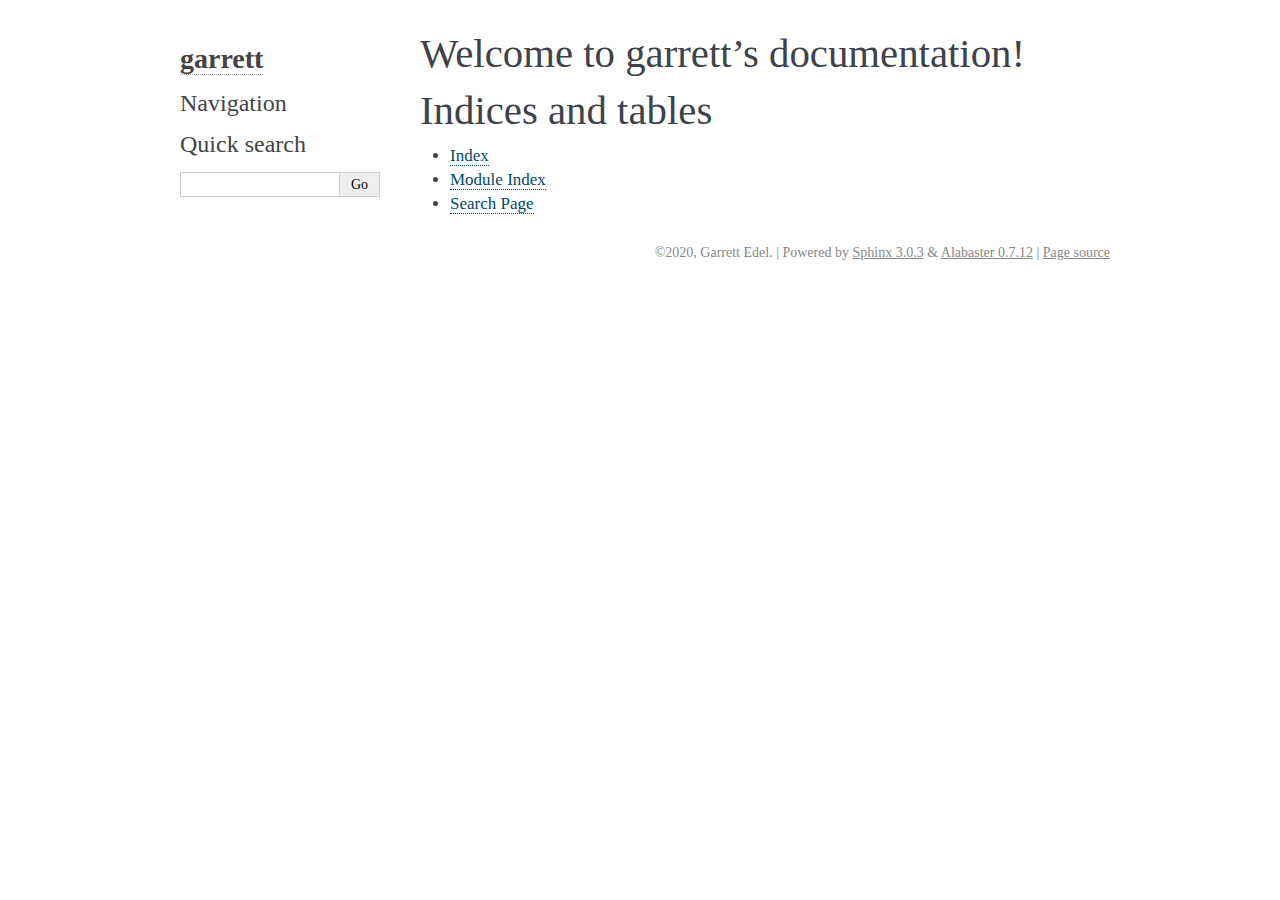
==== docs/index.html @ 08edf152 "Added docs directory" ====
<!DOCTYPE html>

<html>
  <head>
    <meta charset="utf-8" />
    <title>Welcome to garrett’s documentation! &#8212; garrett  documentation</title>
    <link rel="stylesheet" href="_static/alabaster.css" type="text/css" />
    <link rel="stylesheet" href="_static/pygments.css" type="text/css" />
    <script id="documentation_options" data-url_root="./" src="_static/documentation_options.js"></script>
    <script src="_static/jquery.js"></script>
    <script src="_static/underscore.js"></script>
    <script src="_static/doctools.js"></script>
    <script src="_static/language_data.js"></script>
    <link rel="index" title="Index" href="genindex.html" />
    <link rel="search" title="Search" href="search.html" />
   
  <link rel="stylesheet" href="_static/custom.css" type="text/css" />
  
  
  <meta name="viewport" content="width=device-width, initial-scale=0.9, maximum-scale=0.9" />

  </head><body>
  

    <div class="document">
      <div class="documentwrapper">
        <div class="bodywrapper">
          

          <div class="body" role="main">
            
  <div class="section" id="welcome-to-garrett-s-documentation">
<h1>Welcome to garrett’s documentation!<a class="headerlink" href="#welcome-to-garrett-s-documentation" title="Permalink to this headline">¶</a></h1>
<div class="toctree-wrapper compound">
</div>
</div>
<div class="section" id="indices-and-tables">
<h1>Indices and tables<a class="headerlink" href="#indices-and-tables" title="Permalink to this headline">¶</a></h1>
<ul class="simple">
<li><p><a class="reference internal" href="genindex.html"><span class="std std-ref">Index</span></a></p></li>
<li><p><a class="reference internal" href="py-modindex.html"><span class="std std-ref">Module Index</span></a></p></li>
<li><p><a class="reference internal" href="search.html"><span class="std std-ref">Search Page</span></a></p></li>
</ul>
</div>


          </div>
          
        </div>
      </div>
      <div class="sphinxsidebar" role="navigation" aria-label="main navigation">
        <div class="sphinxsidebarwrapper">
<h1 class="logo"><a href="#">garrett</a></h1>








<h3>Navigation</h3>

<div class="relations">
<h3>Related Topics</h3>
<ul>
  <li><a href="#">Documentation overview</a><ul>
  </ul></li>
</ul>
</div>
<div id="searchbox" style="display: none" role="search">
  <h3 id="searchlabel">Quick search</h3>
    <div class="searchformwrapper">
    <form class="search" action="search.html" method="get">
      <input type="text" name="q" aria-labelledby="searchlabel" />
      <input type="submit" value="Go" />
    </form>
    </div>
</div>
<script>$('#searchbox').show(0);</script>








        </div>
      </div>
      <div class="clearer"></div>
    </div>
    <div class="footer">
      &copy;2020, Garrett Edel.
      
      |
      Powered by <a href="http://sphinx-doc.org/">Sphinx 3.0.3</a>
      &amp; <a href="https://github.com/bitprophet/alabaster">Alabaster 0.7.12</a>
      
      |
      <a href="_sources/index.rst.txt"
          rel="nofollow">Page source</a>
    </div>

    

    
  </body>
</html>
---- docs/_static/alabaster.css ----
@import url("basic.css");

/* -- page layout ----------------------------------------------------------- */

body {
    font-family: Georgia, serif;
    font-size: 17px;
    background-color: #fff;
    color: #000;
    margin: 0;
    padding: 0;
}


div.document {
    width: 940px;
    margin: 30px auto 0 auto;
}

div.documentwrapper {
    float: left;
    width: 100%;
}

div.bodywrapper {
    margin: 0 0 0 220px;
}

div.sphinxsidebar {
    width: 220px;
    font-size: 14px;
    line-height: 1.5;
}

hr {
    border: 1px solid #B1B4B6;
}

div.body {
    background-color: #fff;
    color: #3E4349;
    padding: 0 30px 0 30px;
}

div.body > .section {
    text-align: left;
}

div.footer {
    width: 940px;
    margin: 20px auto 30px auto;
    font-size: 14px;
    color: #888;
    text-align: right;
}

div.footer a {
    color: #888;
}

p.caption {
    font-family: inherit;
    font-size: inherit;
}


div.relations {
    display: none;
}


div.sphinxsidebar a {
    color: #444;
    text-decoration: none;
    border-bottom: 1px dotted #999;
}

div.sphinxsidebar a:hover {
    border-bottom: 1px solid #999;
}

div.sphinxsidebarwrapper {
    padding: 18px 10px;
}

div.sphinxsidebarwrapper p.logo {
    padding: 0;
    margin: -10px 0 0 0px;
    text-align: center;
}

div.sphinxsidebarwrapper h1.logo {
    margin-top: -10px;
    text-align: center;
    margin-bottom: 5px;
    text-align: left;
}

div.sphinxsidebarwrapper h1.logo-name {
    margin-top: 0px;
}

div.sphinxsidebarwrapper p.blurb {
    margin-top: 0;
    font-style: normal;
}

div.sphinxsidebar h3,
div.sphinxsidebar h4 {
    font-family: Georgia, serif;
    color: #444;
    font-size: 24px;
    font-weight: normal;
    margin: 0 0 5px 0;
    padding: 0;
}

div.sphinxsidebar h4 {
    font-size: 20px;
}

div.sphinxsidebar h3 a {
    color: #444;
}

div.sphinxsidebar p.logo a,
div.sphinxsidebar h3 a,
div.sphinxsidebar p.logo a:hover,
div.sphinxsidebar h3 a:hover {
    border: none;
}

div.sphinxsidebar p {
    color: #555;
    margin: 10px 0;
}

div.sphinxsidebar ul {
    margin: 10px 0;
    padding: 0;
    color: #000;
}

div.sphinxsidebar ul li.toctree-l1 > a {
    font-size: 120%;
}

div.sphinxsidebar ul li.toctree-l2 > a {
    font-size: 110%;
}

div.sphinxsidebar input {
    border: 1px solid #CCC;
    font-family: Georgia, serif;
    font-size: 1em;
}

div.sphinxsidebar hr {
    border: none;
    height: 1px;
    color: #AAA;
    background: #AAA;

    text-align: left;
    margin-left: 0;
    width: 50%;
}

div.sphinxsidebar .badge {
    border-bottom: none;
}

div.sphinxsidebar .badge:hover {
    border-bottom: none;
}

/* To address an issue with donation coming after search */
div.sphinxsidebar h3.donation {
    margin-top: 10px;
}

/* -- body styles ----------------------------------------------------------- */

a {
    color: #004B6B;
    text-decoration: underline;
}

a:hover {
    color: #6D4100;
    text-decoration: underline;
}

div.body h1,
div.body h2,
div.body h3,
div.body h4,
div.body h5,
div.body h6 {
    font-family: Georgia, serif;
    font-weight: normal;
    margin: 30px 0px 10px 0px;
    padding: 0;
}

div.body h1 { margin-top: 0; padding-top: 0; font-size: 240%; }
div.body h2 { font-size: 180%; }
div.body h3 { font-size: 150%; }
div.body h4 { font-size: 130%; }
div.body h5 { font-size: 100%; }
div.body h6 { font-size: 100%; }

a.headerlink {
    color: #DDD;
    padding: 0 4px;
    text-decoration: none;
}

a.headerlink:hover {
    color: #444;
    background: #EAEAEA;
}

div.body p, div.body dd, div.body li {
    line-height: 1.4em;
}

div.admonition {
    margin: 20px 0px;
    padding: 10px 30px;
    background-color: #EEE;
    border: 1px solid #CCC;
}

div.admonition tt.xref, div.admonition code.xref, div.admonition a tt {
    background-color: #FBFBFB;
    border-bottom: 1px solid #fafafa;
}

div.admonition p.admonition-title {
    font-family: Georgia, serif;
    font-weight: normal;
    font-size: 24px;
    margin: 0 0 10px 0;
    padding: 0;
    line-height: 1;
}

div.admonition p.last {
    margin-bottom: 0;
}

div.highlight {
    background-color: #fff;
}

dt:target, .highlight {
    background: #FAF3E8;
}

div.warning {
    background-color: #FCC;
    border: 1px solid #FAA;
}

div.danger {
    background-color: #FCC;
    border: 1px solid #FAA;
    -moz-box-shadow: 2px 2px 4px #D52C2C;
    -webkit-box-shadow: 2px 2px 4px #D52C2C;
    box-shadow: 2px 2px 4px #D52C2C;
}

div.error {
    background-color: #FCC;
    border: 1px solid #FAA;
    -moz-box-shadow: 2px 2px 4px #D52C2C;
    -webkit-box-shadow: 2px 2px 4px #D52C2C;
    box-shadow: 2px 2px 4px #D52C2C;
}

div.caution {
    background-color: #FCC;
    border: 1px solid #FAA;
}

div.attention {
    background-color: #FCC;
    border: 1px solid #FAA;
}

div.important {
    background-color: #EEE;
    border: 1px solid #CCC;
}

div.note {
    background-color: #EEE;
    border: 1px solid #CCC;
}

div.tip {
    background-color: #EEE;
    border: 1px solid #CCC;
}

div.hint {
    background-color: #EEE;
    border: 1px solid #CCC;
}

div.seealso {
    background-color: #EEE;
    border: 1px solid #CCC;
}

div.topic {
    background-color: #EEE;
}

p.admonition-title {
    display: inline;
}

p.admonition-title:after {
    content: ":";
}

pre, tt, code {
    font-family: 'Consolas', 'Menlo', 'DejaVu Sans Mono', 'Bitstream Vera Sans Mono', monospace;
    font-size: 0.9em;
}

.hll {
    background-color: #FFC;
    margin: 0 -12px;
    padding: 0 12px;
    display: block;
}

img.screenshot {
}

tt.descname, tt.descclassname, code.descname, code.descclassname {
    font-size: 0.95em;
}

tt.descname, code.descname {
    padding-right: 0.08em;
}

img.screenshot {
    -moz-box-shadow: 2px 2px 4px #EEE;
    -webkit-box-shadow: 2px 2px 4px #EEE;
    box-shadow: 2px 2px 4px #EEE;
}

table.docutils {
    border: 1px solid #888;
    -moz-box-shadow: 2px 2px 4px #EEE;
    -webkit-box-shadow: 2px 2px 4px #EEE;
    box-shadow: 2px 2px 4px #EEE;
}

table.docutils td, table.docutils th {
    border: 1px solid #888;
    padding: 0.25em 0.7em;
}

table.field-list, table.footnote {
    border: none;
    -moz-box-shadow: none;
    -webkit-box-shadow: none;
    box-shadow: none;
}

table.footnote {
    margin: 15px 0;
    width: 100%;
    border: 1px solid #EEE;
    background: #FDFDFD;
    font-size: 0.9em;
}

table.footnote + table.footnote {
    margin-top: -15px;
    border-top: none;
}

table.field-list th {
    padding: 0 0.8em 0 0;
}

table.field-list td {
    padding: 0;
}

table.field-list p {
    margin-bottom: 0.8em;
}

/* Cloned from
 * https://github.com/sphinx-doc/sphinx/commit/ef60dbfce09286b20b7385333d63a60321784e68
 */
.field-name {
    -moz-hyphens: manual;
    -ms-hyphens: manual;
    -webkit-hyphens: manual;
    hyphens: manual;
}

table.footnote td.label {
    width: .1px;
    padding: 0.3em 0 0.3em 0.5em;
}

table.footnote td {
    padding: 0.3em 0.5em;
}

dl {
    margin: 0;
    padding: 0;
}

dl dd {
    margin-left: 30px;
}

blockquote {
    margin: 0 0 0 30px;
    padding: 0;
}

ul, ol {
    /* Matches the 30px from the narrow-screen "li > ul" selector below */
    margin: 10px 0 10px 30px;
    padding: 0;
}

pre {
    background: #EEE;
    padding: 7px 30px;
    margin: 15px 0px;
    line-height: 1.3em;
}

div.viewcode-block:target {
    background: #ffd;
}

dl pre, blockquote pre, li pre {
    margin-left: 0;
    padding-left: 30px;
}

tt, code {
    background-color: #ecf0f3;
    color: #222;
    /* padding: 1px 2px; */
}

tt.xref, code.xref, a tt {
    background-color: #FBFBFB;
    border-bottom: 1px solid #fff;
}

a.reference {
    text-decoration: none;
    border-bottom: 1px dotted #004B6B;
}

/* Don't put an underline on images */
a.image-reference, a.image-reference:hover {
    border-bottom: none;
}

a.reference:hover {
    border-bottom: 1px solid #6D4100;
}

a.footnote-reference {
    text-decoration: none;
    font-size: 0.7em;
    vertical-align: top;
    border-bottom: 1px dotted #004B6B;
}

a.footnote-reference:hover {
    border-bottom: 1px solid #6D4100;
}

a:hover tt, a:hover code {
    background: #EEE;
}


@media screen and (max-width: 870px) {

    div.sphinxsidebar {
    	display: none;
    }

    div.document {
       width: 100%;

    }

    div.documentwrapper {
    	margin-left: 0;
    	margin-top: 0;
    	margin-right: 0;
    	margin-bottom: 0;
    }

    div.bodywrapper {
    	margin-top: 0;
    	margin-right: 0;
    	margin-bottom: 0;
    	margin-left: 0;
    }

    ul {
    	margin-left: 0;
    }

	li > ul {
        /* Matches the 30px from the "ul, ol" selector above */
		margin-left: 30px;
	}

    .document {
    	width: auto;
    }

    .footer {
    	width: auto;
    }

    .bodywrapper {
    	margin: 0;
    }

    .footer {
    	width: auto;
    }

    .github {
        display: none;
    }



}



@media screen and (max-width: 875px) {

    body {
        margin: 0;
        padding: 20px 30px;
    }

    div.documentwrapper {
        float: none;
        background: #fff;
    }

    div.sphinxsidebar {
        display: block;
        float: none;
        width: 102.5%;
        margin: 50px -30px -20px -30px;
        padding: 10px 20px;
        background: #333;
        color: #FFF;
    }

    div.sphinxsidebar h3, div.sphinxsidebar h4, div.sphinxsidebar p,
    div.sphinxsidebar h3 a {
        color: #fff;
    }

    div.sphinxsidebar a {
        color: #AAA;
    }

    div.sphinxsidebar p.logo {
        display: none;
    }

    div.document {
        width: 100%;
        margin: 0;
    }

    div.footer {
        display: none;
    }

    div.bodywrapper {
        margin: 0;
    }

    div.body {
        min-height: 0;
        padding: 0;
    }

    .rtd_doc_footer {
        display: none;
    }

    .document {
        width: auto;
    }

    .footer {
        width: auto;
    }

    .footer {
        width: auto;
    }

    .github {
        display: none;
    }
}


/* misc. */

.revsys-inline {
    display: none!important;
}

/* Make nested-list/multi-paragraph items look better in Releases changelog
 * pages. Without this, docutils' magical list fuckery causes inconsistent
 * formatting between different release sub-lists.
 */
div#changelog > div.section > ul > li > p:only-child {
    margin-bottom: 0;
}

/* Hide fugly table cell borders in ..bibliography:: directive output */
table.docutils.citation, table.docutils.citation td, table.docutils.citation th {
  border: none;
  /* Below needed in some edge cases; if not applied, bottom shadows appear */
  -moz-box-shadow: none;
  -webkit-box-shadow: none;
  box-shadow: none;
}


/* relbar */

.related {
    line-height: 30px;
    width: 100%;
    font-size: 0.9rem;
}

.related.top {
    border-bottom: 1px solid #EEE;
    margin-bottom: 20px;
}

.related.bottom {
    border-top: 1px solid #EEE;
}

.related ul {
    padding: 0;
    margin: 0;
    list-style: none;
}

.related li {
    display: inline;
}

nav#rellinks {
    float: right;
}

nav#rellinks li+li:before {
    content: "|";
}

nav#breadcrumbs li+li:before {
    content: "\00BB";
}

/* Hide certain items when printing */
@media print {
    div.related {
        display: none;
    }
}
---- docs/_static/pygments.css ----
.highlight .hll { background-color: #ffffcc }
.highlight  { background: #f8f8f8; }
.highlight .c { color: #8f5902; font-style: italic } /* Comment */
.highlight .err { color: #a40000; border: 1px solid #ef2929 } /* Error */
.highlight .g { color: #000000 } /* Generic */
.highlight .k { color: #004461; font-weight: bold } /* Keyword */
.highlight .l { color: #000000 } /* Literal */
.highlight .n { color: #000000 } /* Name */
.highlight .o { color: #582800 } /* Operator */
.highlight .x { color: #000000 } /* Other */
.highlight .p { color: #000000; font-weight: bold } /* Punctuation */
.highlight .ch { color: #8f5902; font-style: italic } /* Comment.Hashbang */
.highlight .cm { color: #8f5902; font-style: italic } /* Comment.Multiline */
.highlight .cp { color: #8f5902 } /* Comment.Preproc */
.highlight .cpf { color: #8f5902; font-style: italic } /* Comment.PreprocFile */
.highlight .c1 { color: #8f5902; font-style: italic } /* Comment.Single */
.highlight .cs { color: #8f5902; font-style: italic } /* Comment.Special */
.highlight .gd { color: #a40000 } /* Generic.Deleted */
.highlight .ge { color: #000000; font-style: italic } /* Generic.Emph */
.highlight .gr { color: #ef2929 } /* Generic.Error */
.highlight .gh { color: #000080; font-weight: bold } /* Generic.Heading */
.highlight .gi { color: #00A000 } /* Generic.Inserted */
.highlight .go { color: #888888 } /* Generic.Output */
.highlight .gp { color: #745334 } /* Generic.Prompt */
.highlight .gs { color: #000000; font-weight: bold } /* Generic.Strong */
.highlight .gu { color: #800080; font-weight: bold } /* Generic.Subheading */
.highlight .gt { color: #a40000; font-weight: bold } /* Generic.Traceback */
.highlight .kc { color: #004461; font-weight: bold } /* Keyword.Constant */
.highlight .kd { color: #004461; font-weight: bold } /* Keyword.Declaration */
.highlight .kn { color: #004461; font-weight: bold } /* Keyword.Namespace */
.highlight .kp { color: #004461; font-weight: bold } /* Keyword.Pseudo */
.highlight .kr { color: #004461; font-weight: bold } /* Keyword.Reserved */
.highlight .kt { color: #004461; font-weight: bold } /* Keyword.Type */
.highlight .ld { color: #000000 } /* Literal.Date */
.highlight .m { color: #990000 } /* Literal.Number */
.highlight .s { color: #4e9a06 } /* Literal.String */
.highlight .na { color: #c4a000 } /* Name.Attribute */
.highlight .nb { color: #004461 } /* Name.Builtin */
.highlight .nc { color: #000000 } /* Name.Class */
.highlight .no { color: #000000 } /* Name.Constant */
.highlight .nd { color: #888888 } /* Name.Decorator */
.highlight .ni { color: #ce5c00 } /* Name.Entity */
.highlight .ne { color: #cc0000; font-weight: bold } /* Name.Exception */
.highlight .nf { color: #000000 } /* Name.Function */
.highlight .nl { color: #f57900 } /* Name.Label */
.highlight .nn { color: #000000 } /* Name.Namespace */
.highlight .nx { color: #000000 } /* Name.Other */
.highlight .py { color: #000000 } /* Name.Property */
.highlight .nt { color: #004461; font-weight: bold } /* Name.Tag */
.highlight .nv { color: #000000 } /* Name.Variable */
.highlight .ow { color: #004461; font-weight: bold } /* Operator.Word */
.highlight .w { color: #f8f8f8; text-decoration: underline } /* Text.Whitespace */
.highlight .mb { color: #990000 } /* Literal.Number.Bin */
.highlight .mf { color: #990000 } /* Literal.Number.Float */
.highlight .mh { color: #990000 } /* Literal.Number.Hex */
.highlight .mi { color: #990000 } /* Literal.Number.Integer */
.highlight .mo { color: #990000 } /* Literal.Number.Oct */
.highlight .sa { color: #4e9a06 } /* Literal.String.Affix */
.highlight .sb { color: #4e9a06 } /* Literal.String.Backtick */
.highlight .sc { color: #4e9a06 } /* Literal.String.Char */
.highlight .dl { color: #4e9a06 } /* Literal.String.Delimiter */
.highlight .sd { color: #8f5902; font-style: italic } /* Literal.String.Doc */
.highlight .s2 { color: #4e9a06 } /* Literal.String.Double */
.highlight .se { color: #4e9a06 } /* Literal.String.Escape */
.highlight .sh { color: #4e9a06 } /* Literal.String.Heredoc */
.highlight .si { color: #4e9a06 } /* Literal.String.Interpol */
.highlight .sx { color: #4e9a06 } /* Literal.String.Other */
.highlight .sr { color: #4e9a06 } /* Literal.String.Regex */
.highlight .s1 { color: #4e9a06 } /* Literal.String.Single */
.highlight .ss { color: #4e9a06 } /* Literal.String.Symbol */
.highlight .bp { color: #3465a4 } /* Name.Builtin.Pseudo */
.highlight .fm { color: #000000 } /* Name.Function.Magic */
.highlight .vc { color: #000000 } /* Name.Variable.Class */
.highlight .vg { color: #000000 } /* Name.Variable.Global */
.highlight .vi { color: #000000 } /* Name.Variable.Instance */
.highlight .vm { color: #000000 } /* Name.Variable.Magic */
.highlight .il { color: #990000 } /* Literal.Number.Integer.Long */
---- docs/_static/custom.css ----
/* This file intentionally left blank. */
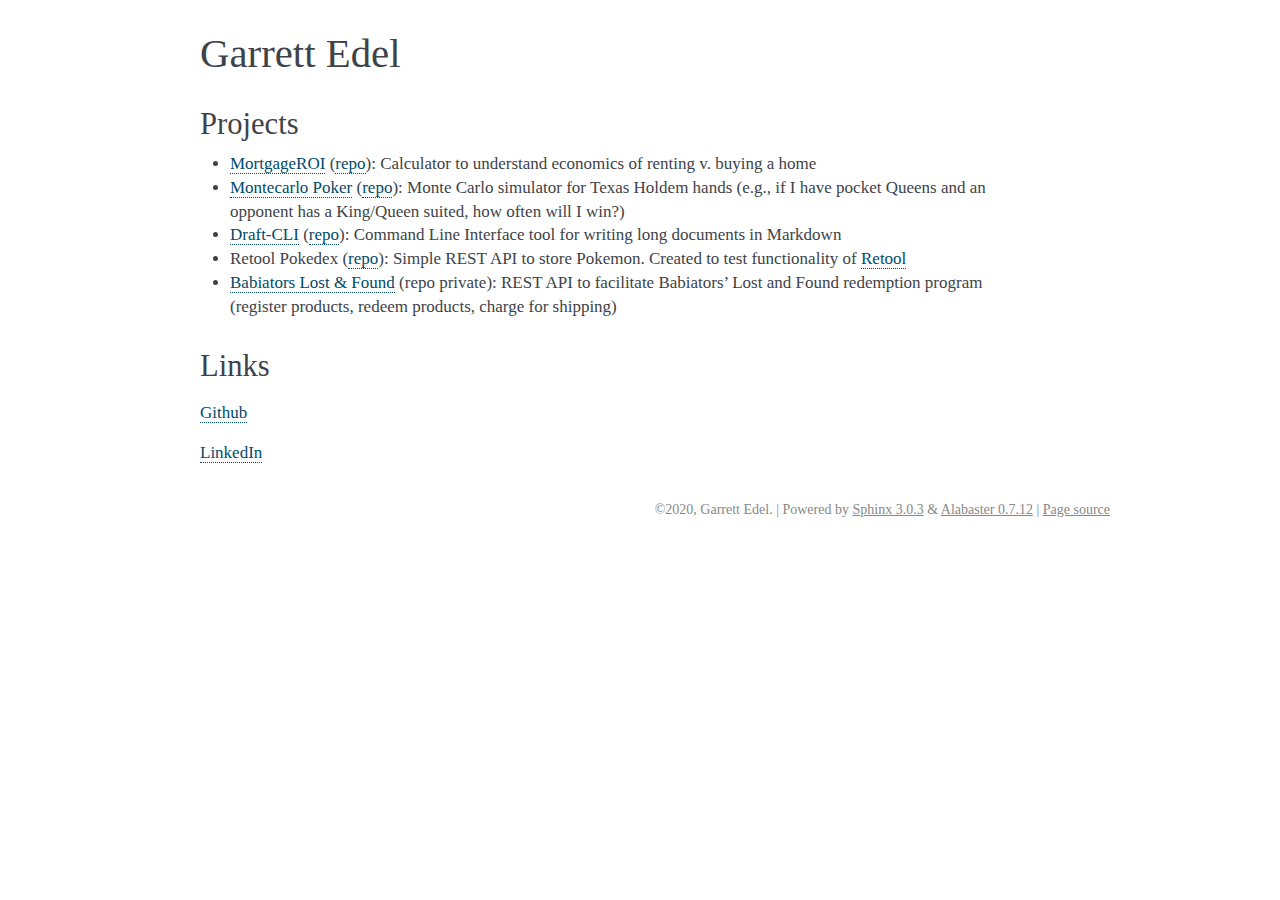
==== commit f10ed31f: "Updated with projects and links" ====
--- a/docs/index.html
+++ b/docs/index.html
@@ -4,7 +4,7 @@
 <html>
   <head>
     <meta charset="utf-8" />
-    <title>Welcome to garrett’s documentation! &#8212; garrett  documentation</title>
+    <title>Garrett Edel &#8212; garrett  documentation</title>
     <link rel="stylesheet" href="_static/alabaster.css" type="text/css" />
     <link rel="stylesheet" href="_static/pygments.css" type="text/css" />
     <script id="documentation_options" data-url_root="./" src="_static/documentation_options.js"></script>
@@ -25,69 +25,32 @@
 
     <div class="document">
       <div class="documentwrapper">
-        <div class="bodywrapper">
           
 
           <div class="body" role="main">
             
-  <div class="section" id="welcome-to-garrett-s-documentation">
-<h1>Welcome to garrett’s documentation!<a class="headerlink" href="#welcome-to-garrett-s-documentation" title="Permalink to this headline">¶</a></h1>
-<div class="toctree-wrapper compound">
+  <div class="section" id="garrett-edel">
+<h1>Garrett Edel<a class="headerlink" href="#garrett-edel" title="Permalink to this headline">¶</a></h1>
+<div class="section" id="projects">
+<h2>Projects<a class="headerlink" href="#projects" title="Permalink to this headline">¶</a></h2>
+<ul class="simple">
+<li><p><a class="reference external" href="https://www.mortgageroi.com/">MortgageROI</a> (<a class="reference external" href="https://github.com/edelgm6/mortgage-calc/">repo</a>): Calculator to understand economics of renting v. buying a home</p></li>
+<li><p><a class="reference external" href="https://montecarlo-poker.herokuapp.com/">Montecarlo Poker</a> (<a class="reference external" href="https://github.com/edelgm6/montecarlo-holdem/">repo</a>): Monte Carlo simulator for Texas Holdem hands (e.g., if I have pocket Queens and an opponent has a King/Queen suited, how often will I win?)</p></li>
+<li><p><a class="reference external" href="https://pypi.org/project/draft-cli/">Draft-CLI</a> (<a class="reference external" href="https://github.com/edelgm6/draft">repo</a>): Command Line Interface tool for writing long documents in Markdown</p></li>
+<li><p>Retool Pokedex (<a class="reference external" href="https://github.com/edelgm6/retool-pokedex">repo</a>): Simple REST API to store Pokemon. Created to test functionality of <a class="reference external" href="https://retool.com/">Retool</a></p></li>
+<li><p><a class="reference external" href="https://babiators.com/pages/guarantee-program">Babiators Lost &amp; Found</a> (repo private): REST API to facilitate Babiators’ Lost and Found redemption program (register products, redeem products, charge for shipping)</p></li>
+</ul>
 </div>
+<div class="section" id="links">
+<h2>Links<a class="headerlink" href="#links" title="Permalink to this headline">¶</a></h2>
+<p><a class="reference external" href="https://github.com/edelgm6/">Github</a></p>
+<p><a class="reference external" href="https://www.linkedin.com/in/garrettedel/">LinkedIn</a></p>
 </div>
-<div class="section" id="indices-and-tables">
-<h1>Indices and tables<a class="headerlink" href="#indices-and-tables" title="Permalink to this headline">¶</a></h1>
-<ul class="simple">
-<li><p><a class="reference internal" href="genindex.html"><span class="std std-ref">Index</span></a></p></li>
-<li><p><a class="reference internal" href="py-modindex.html"><span class="std std-ref">Module Index</span></a></p></li>
-<li><p><a class="reference internal" href="search.html"><span class="std std-ref">Search Page</span></a></p></li>
-</ul>
 </div>
 
 
           </div>
           
-        </div>
-      </div>
-      <div class="sphinxsidebar" role="navigation" aria-label="main navigation">
-        <div class="sphinxsidebarwrapper">
-<h1 class="logo"><a href="#">garrett</a></h1>
-
-
-
-
-
-
-
-
-<h3>Navigation</h3>
-
-<div class="relations">
-<h3>Related Topics</h3>
-<ul>
-  <li><a href="#">Documentation overview</a><ul>
-  </ul></li>
-</ul>
-</div>
-<div id="searchbox" style="display: none" role="search">
-  <h3 id="searchlabel">Quick search</h3>
-    <div class="searchformwrapper">
-    <form class="search" action="search.html" method="get">
-      <input type="text" name="q" aria-labelledby="searchlabel" />
-      <input type="submit" value="Go" />
-    </form>
-    </div>
-</div>
-<script>$('#searchbox').show(0);</script>
-
-
-
-
-
-
-
-
-        </div>
       </div>
       <div class="clearer"></div>
     </div>
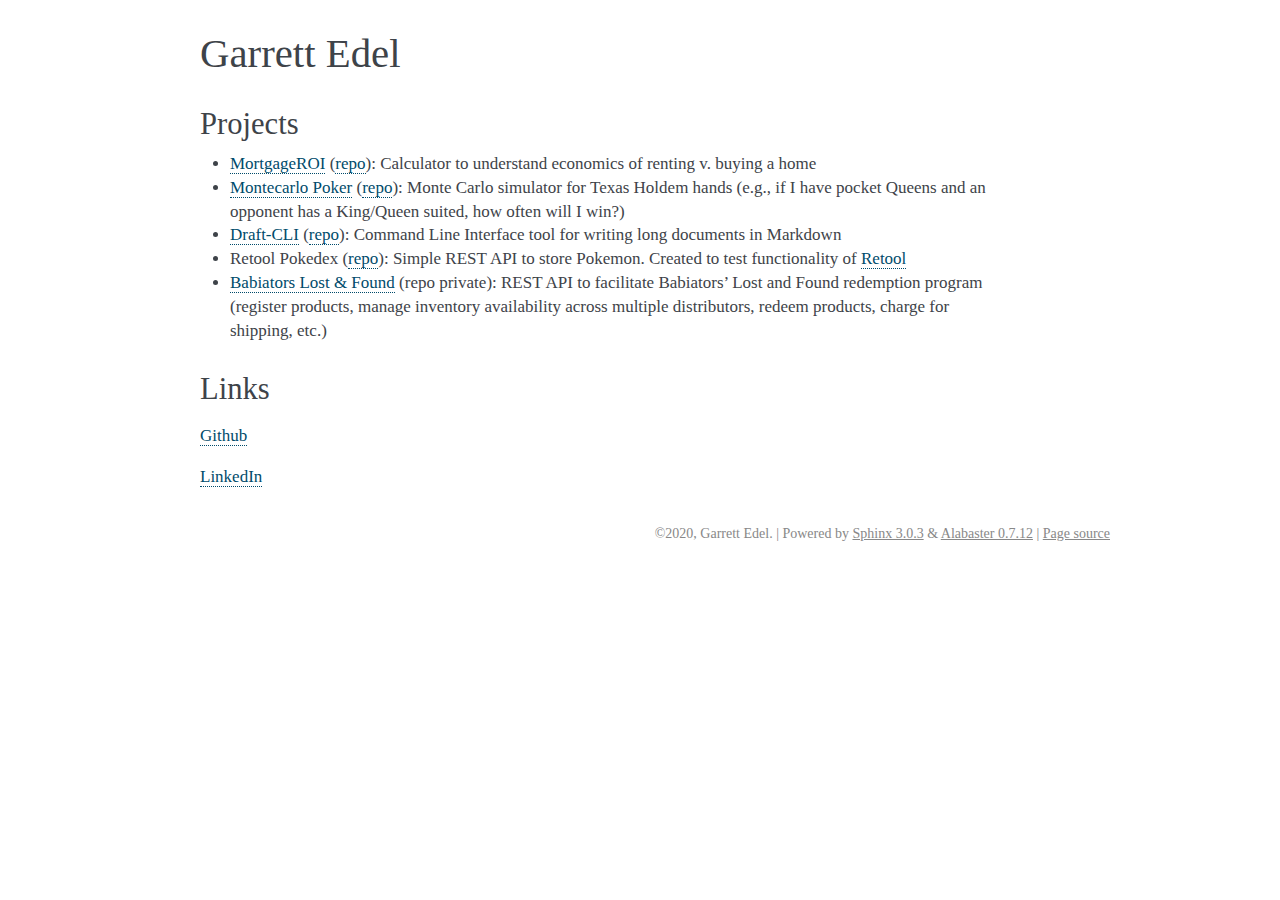
==== commit af26cfdf: "Bug fix" ====
--- a/docs/index.html
+++ b/docs/index.html
@@ -30,19 +30,19 @@
           <div class="body" role="main">
             
   <div class="section" id="garrett-edel">
-<h1>Garrett Edel<a class="headerlink" href="#garrett-edel" title="Permalink to this headline">¶</a></h1>
+<h1>Garrett Edel</h1>
 <div class="section" id="projects">
-<h2>Projects<a class="headerlink" href="#projects" title="Permalink to this headline">¶</a></h2>
+<h2>Projects</h2>
 <ul class="simple">
 <li><p><a class="reference external" href="https://www.mortgageroi.com/">MortgageROI</a> (<a class="reference external" href="https://github.com/edelgm6/mortgage-calc/">repo</a>): Calculator to understand economics of renting v. buying a home</p></li>
 <li><p><a class="reference external" href="https://montecarlo-poker.herokuapp.com/">Montecarlo Poker</a> (<a class="reference external" href="https://github.com/edelgm6/montecarlo-holdem/">repo</a>): Monte Carlo simulator for Texas Holdem hands (e.g., if I have pocket Queens and an opponent has a King/Queen suited, how often will I win?)</p></li>
 <li><p><a class="reference external" href="https://pypi.org/project/draft-cli/">Draft-CLI</a> (<a class="reference external" href="https://github.com/edelgm6/draft">repo</a>): Command Line Interface tool for writing long documents in Markdown</p></li>
 <li><p>Retool Pokedex (<a class="reference external" href="https://github.com/edelgm6/retool-pokedex">repo</a>): Simple REST API to store Pokemon. Created to test functionality of <a class="reference external" href="https://retool.com/">Retool</a></p></li>
-<li><p><a class="reference external" href="https://babiators.com/pages/guarantee-program">Babiators Lost &amp; Found</a> (repo private): REST API to facilitate Babiators’ Lost and Found redemption program (register products, redeem products, charge for shipping)</p></li>
+<li><p><a class="reference external" href="https://babiators.com/pages/guarantee-program">Babiators Lost &amp; Found</a> (repo private): REST API to facilitate Babiators’ Lost and Found redemption program (register products, manage inventory availability across multiple distributors, redeem products, charge for shipping, etc.)</p></li>
 </ul>
 </div>
 <div class="section" id="links">
-<h2>Links<a class="headerlink" href="#links" title="Permalink to this headline">¶</a></h2>
+<h2>Links</h2>
 <p><a class="reference external" href="https://github.com/edelgm6/">Github</a></p>
 <p><a class="reference external" href="https://www.linkedin.com/in/garrettedel/">LinkedIn</a></p>
 </div>
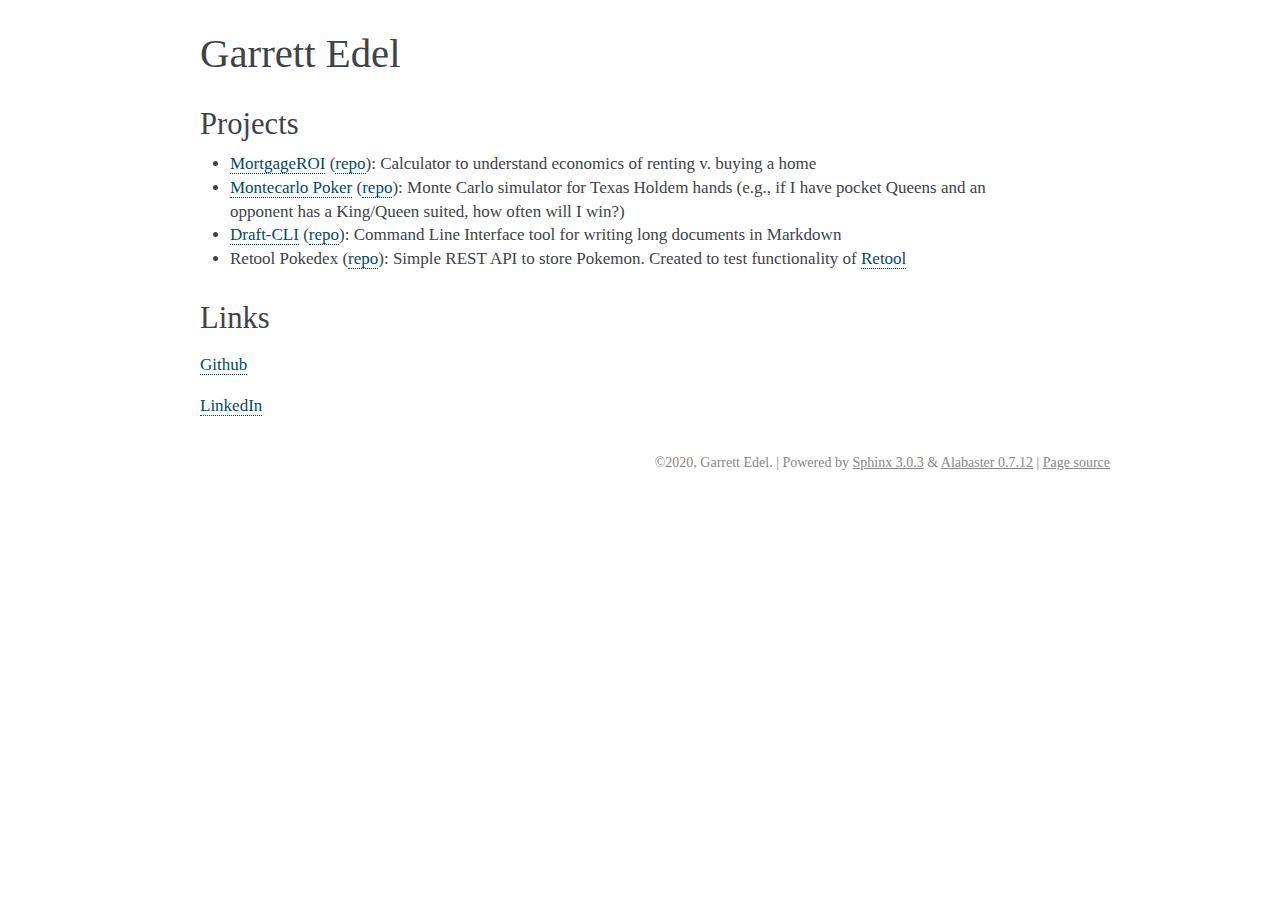
==== commit 5d2613cf: "Reversed" ====
--- a/docs/index.html
+++ b/docs/index.html
@@ -30,19 +30,18 @@
           <div class="body" role="main">
             
   <div class="section" id="garrett-edel">
-<h1>Garrett Edel</h1>
+<h1>Garrett Edel<a class="headerlink" href="#garrett-edel" title="Permalink to this headline">¶</a></h1>
 <div class="section" id="projects">
-<h2>Projects</h2>
+<h2>Projects<a class="headerlink" href="#projects" title="Permalink to this headline">¶</a></h2>
 <ul class="simple">
 <li><p><a class="reference external" href="https://www.mortgageroi.com/">MortgageROI</a> (<a class="reference external" href="https://github.com/edelgm6/mortgage-calc/">repo</a>): Calculator to understand economics of renting v. buying a home</p></li>
 <li><p><a class="reference external" href="https://montecarlo-poker.herokuapp.com/">Montecarlo Poker</a> (<a class="reference external" href="https://github.com/edelgm6/montecarlo-holdem/">repo</a>): Monte Carlo simulator for Texas Holdem hands (e.g., if I have pocket Queens and an opponent has a King/Queen suited, how often will I win?)</p></li>
 <li><p><a class="reference external" href="https://pypi.org/project/draft-cli/">Draft-CLI</a> (<a class="reference external" href="https://github.com/edelgm6/draft">repo</a>): Command Line Interface tool for writing long documents in Markdown</p></li>
 <li><p>Retool Pokedex (<a class="reference external" href="https://github.com/edelgm6/retool-pokedex">repo</a>): Simple REST API to store Pokemon. Created to test functionality of <a class="reference external" href="https://retool.com/">Retool</a></p></li>
-<li><p><a class="reference external" href="https://babiators.com/pages/guarantee-program">Babiators Lost &amp; Found</a> (repo private): REST API to facilitate Babiators’ Lost and Found redemption program (register products, manage inventory availability across multiple distributors, redeem products, charge for shipping, etc.)</p></li>
 </ul>
 </div>
 <div class="section" id="links">
-<h2>Links</h2>
+<h2>Links<a class="headerlink" href="#links" title="Permalink to this headline">¶</a></h2>
 <p><a class="reference external" href="https://github.com/edelgm6/">Github</a></p>
 <p><a class="reference external" href="https://www.linkedin.com/in/garrettedel/">LinkedIn</a></p>
 </div>
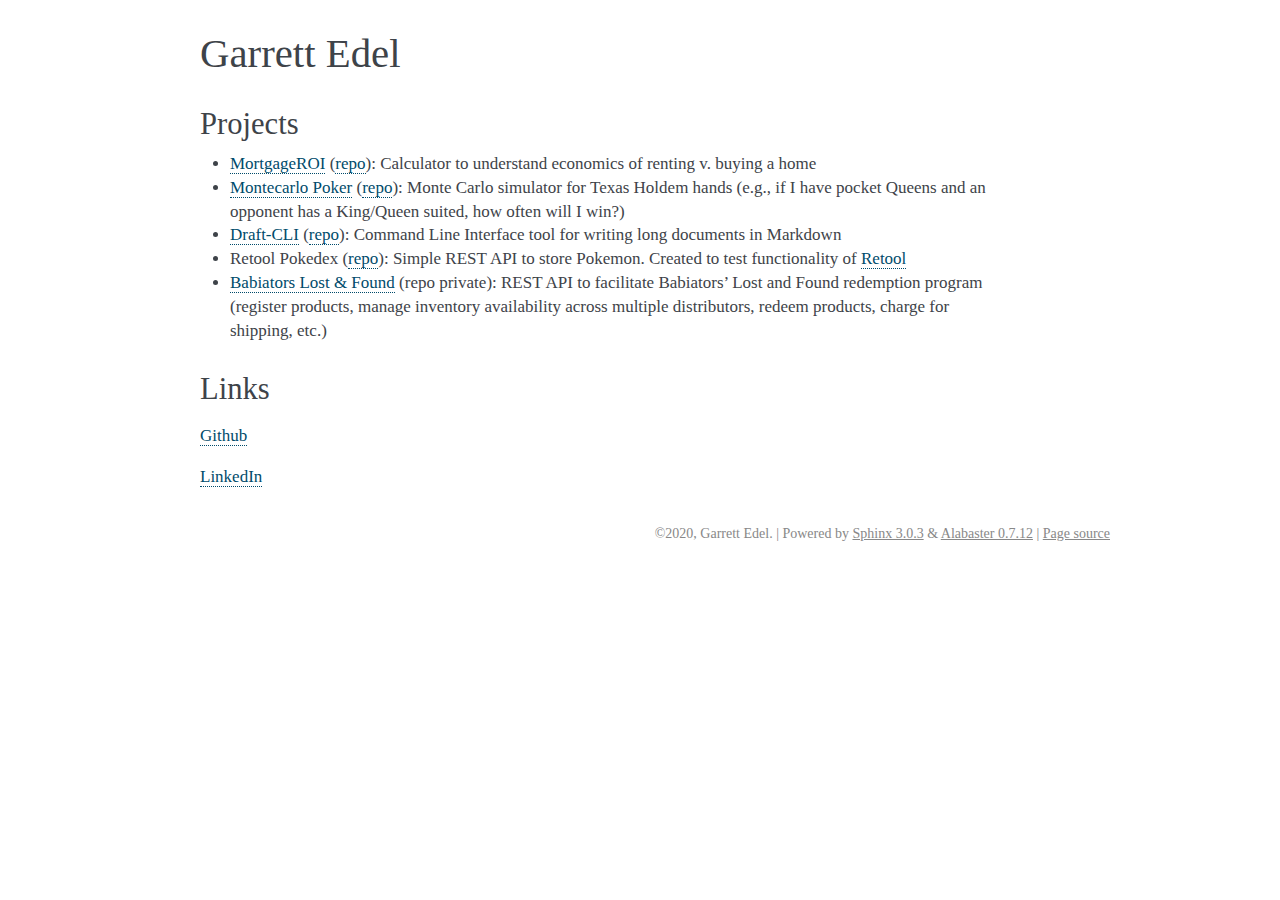
==== commit 0ff17b5f: "Try again" ====
--- a/docs/index.html
+++ b/docs/index.html
@@ -38,6 +38,7 @@
 <li><p><a class="reference external" href="https://montecarlo-poker.herokuapp.com/">Montecarlo Poker</a> (<a class="reference external" href="https://github.com/edelgm6/montecarlo-holdem/">repo</a>): Monte Carlo simulator for Texas Holdem hands (e.g., if I have pocket Queens and an opponent has a King/Queen suited, how often will I win?)</p></li>
 <li><p><a class="reference external" href="https://pypi.org/project/draft-cli/">Draft-CLI</a> (<a class="reference external" href="https://github.com/edelgm6/draft">repo</a>): Command Line Interface tool for writing long documents in Markdown</p></li>
 <li><p>Retool Pokedex (<a class="reference external" href="https://github.com/edelgm6/retool-pokedex">repo</a>): Simple REST API to store Pokemon. Created to test functionality of <a class="reference external" href="https://retool.com/">Retool</a></p></li>
+<li><p><a class="reference external" href="https://babiators.com/pages/guarantee-program">Babiators Lost &amp; Found</a> (repo private): REST API to facilitate Babiators’ Lost and Found redemption program (register products, manage inventory availability across multiple distributors, redeem products, charge for shipping, etc.)</p></li>
 </ul>
 </div>
 <div class="section" id="links">
